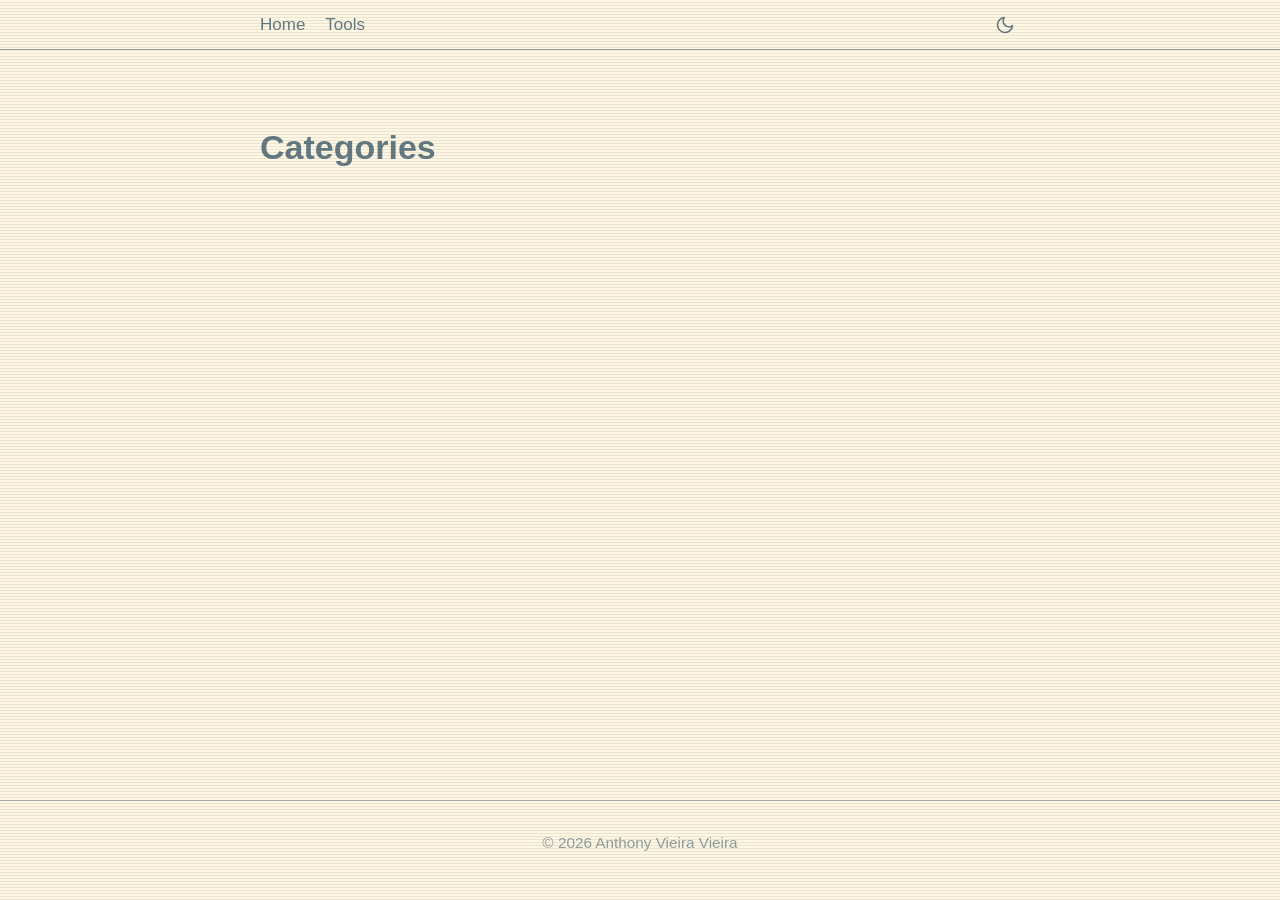
==== categories/index.html @ f13dd10d "deploy: avieirav/mywebpage@6b00135c6b51e05b53b6444ea78e82af3e4393f1" ====
<!doctype html><html lang=en-us><head><meta charset=utf-8><meta name=viewport content="width=device-width,initial-scale=1"><title>Categories | Anthony Vieira Vieira</title><link rel=canonical href=https://example.org/categories/><link rel=stylesheet href=/css/style.css><script>const THEME_KEY="theme-preference",saved=localStorage.getItem(THEME_KEY),prefersDark=window.matchMedia("(prefers-color-scheme: dark)").matches;(saved==="dark"||!saved&&prefersDark)&&document.documentElement.setAttribute("data-theme","dark")</script></head><body><header class=header><nav class=container><div class=nav-links><a href=/>Home</a>
<a href=/tools/>Tools</a></div><button class=theme-toggle aria-label="Toggle theme">
<svg class="sun-icon" width="20" height="20" viewBox="0 0 24 24" fill="none" stroke="currentColor" stroke-width="2" stroke-linecap="round" stroke-linejoin="round"><circle cx="12" cy="12" r="5"/><line x1="12" y1="1" x2="12" y2="3"/><line x1="12" y1="21" x2="12" y2="23"/><line x1="4.22" y1="4.22" x2="5.64" y2="5.64"/><line x1="18.36" y1="18.36" x2="19.78" y2="19.78"/><line x1="1" y1="12" x2="3" y2="12"/><line x1="21" y1="12" x2="23" y2="12"/><line x1="4.22" y1="19.78" x2="5.64" y2="18.36"/><line x1="18.36" y1="5.64" x2="19.78" y2="4.22"/></svg>
<svg class="moon-icon" style="display:none" width="20" height="20" viewBox="0 0 24 24" fill="none" stroke="currentColor" stroke-width="2" stroke-linecap="round" stroke-linejoin="round"><path d="M21 12.79A9 9 0 1111.21 3 7 7 0 0021 12.79z"/></svg></button></nav></header><main><div class=container><article class=page-content><h1>Categories</h1></article></div></main><footer class=footer><div class=container><p>&copy; 2026 Anthony Vieira Vieira</p></div></footer><script src=/js/theme.js></script></body></html>
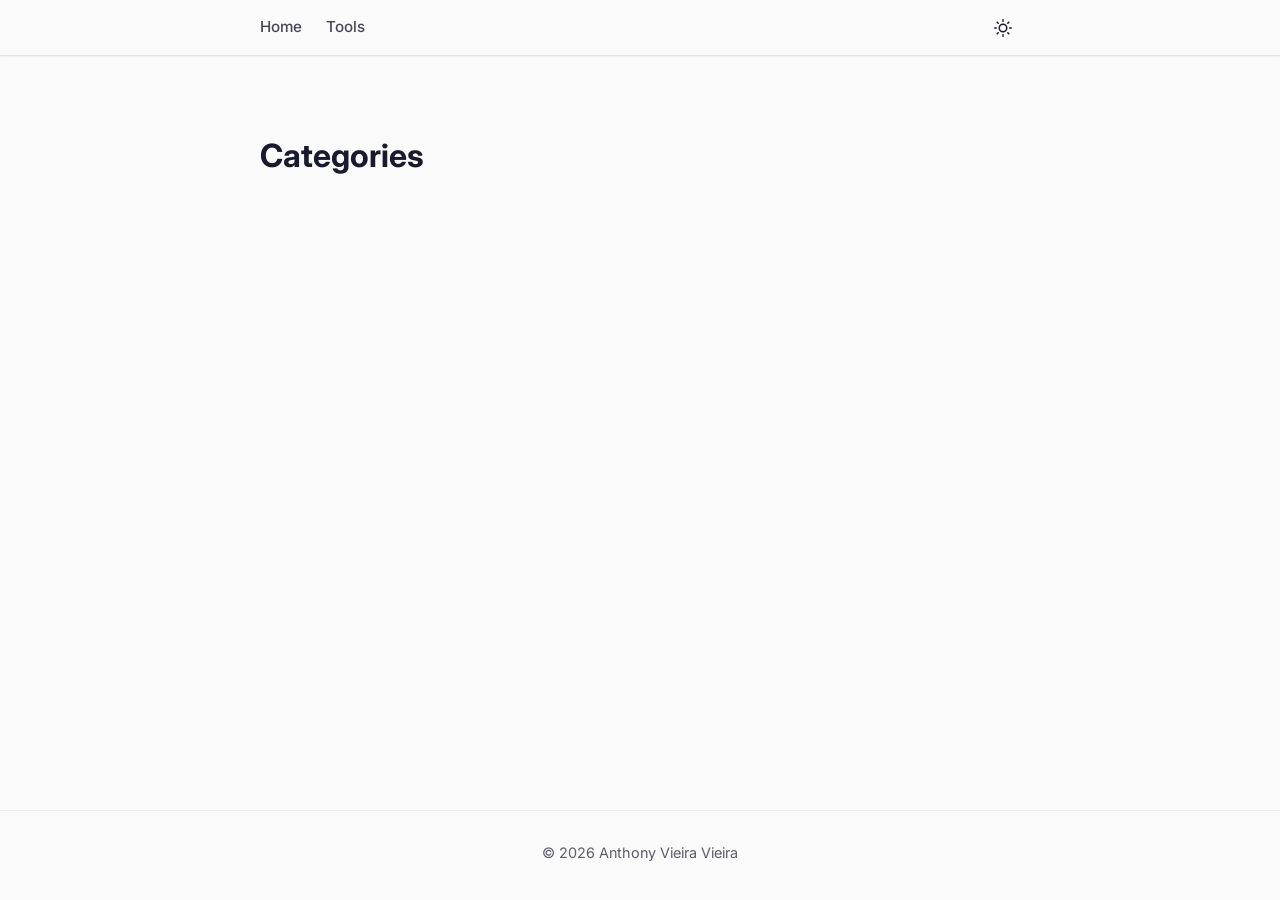
==== commit d0e7004d: "deploy: avieirav/mywebpage@a3902ce7cfd90cdde2e812fe5c7087ba0d951e50" ====
--- a/categories/index.html
+++ b/categories/index.html
@@ -1,4 +1,7 @@
-<!doctype html><html lang=en-us><head><meta charset=utf-8><meta name=viewport content="width=device-width,initial-scale=1"><title>Categories | Anthony Vieira Vieira</title><link rel=canonical href=https://example.org/categories/><link rel=stylesheet href=/css/style.css><script>const THEME_KEY="theme-preference",saved=localStorage.getItem(THEME_KEY),prefersDark=window.matchMedia("(prefers-color-scheme: dark)").matches;(saved==="dark"||!saved&&prefersDark)&&document.documentElement.setAttribute("data-theme","dark")</script></head><body><header class=header><nav class=container><div class=nav-links><a href=/>Home</a>
-<a href=/tools/>Tools</a></div><button class=theme-toggle aria-label="Toggle theme">
-<svg class="sun-icon" width="20" height="20" viewBox="0 0 24 24" fill="none" stroke="currentColor" stroke-width="2" stroke-linecap="round" stroke-linejoin="round"><circle cx="12" cy="12" r="5"/><line x1="12" y1="1" x2="12" y2="3"/><line x1="12" y1="21" x2="12" y2="23"/><line x1="4.22" y1="4.22" x2="5.64" y2="5.64"/><line x1="18.36" y1="18.36" x2="19.78" y2="19.78"/><line x1="1" y1="12" x2="3" y2="12"/><line x1="21" y1="12" x2="23" y2="12"/><line x1="4.22" y1="19.78" x2="5.64" y2="18.36"/><line x1="18.36" y1="5.64" x2="19.78" y2="4.22"/></svg>
-<svg class="moon-icon" style="display:none" width="20" height="20" viewBox="0 0 24 24" fill="none" stroke="currentColor" stroke-width="2" stroke-linecap="round" stroke-linejoin="round"><path d="M21 12.79A9 9 0 1111.21 3 7 7 0 0021 12.79z"/></svg></button></nav></header><main><div class=container><article class=page-content><h1>Categories</h1></article></div></main><footer class=footer><div class=container><p>&copy; 2026 Anthony Vieira Vieira</p></div></footer><script src=/js/theme.js></script></body></html>+<!doctype html><html lang=en-us><head><meta charset=utf-8><meta name=viewport content="width=device-width,initial-scale=1"><title>Categories | Anthony Vieira Vieira</title><link rel=canonical href=https://avieirav.github.io/categories/><link rel=preconnect href=https://fonts.googleapis.com><link rel=preconnect href=https://fonts.gstatic.com crossorigin><link href="https://fonts.googleapis.com/css2?family=Inter:wght@400;500;600;700&family=JetBrains+Mono:wght@400;500&display=swap" rel=stylesheet><link rel=stylesheet href=/css/style.css></head><body><header class=header><nav class=container><div class=nav-links><a href=/>Home</a>
+<a href=/tools/>Tools</a></div><div class=theme-toggle-wrapper><button class=theme-toggle aria-label="Toggle theme">
+<svg class="theme-icon" width="18" height="18" viewBox="0 0 24 24" fill="none" stroke="currentColor" stroke-width="2" stroke-linecap="round" stroke-linejoin="round"><circle cx="12" cy="12" r="5"/><line x1="12" y1="1" x2="12" y2="3"/><line x1="12" y1="21" x2="12" y2="23"/><line x1="4.22" y1="4.22" x2="5.64" y2="5.64"/><line x1="18.36" y1="18.36" x2="19.78" y2="19.78"/><line x1="1" y1="12" x2="3" y2="12"/><line x1="21" y1="12" x2="23" y2="12"/><line x1="4.22" y1="19.78" x2="5.64" y2="18.36"/><line x1="18.36" y1="5.64" x2="19.78" y2="4.22"/></svg></button><div class=theme-dropdown><div class=theme-section><span class=theme-section-label>Light</span>
+<button class=theme-option data-theme=light>Light</button>
+<button class=theme-option data-theme=solarized-light>Solarized</button></div><div class=theme-section><span class=theme-section-label>Dark</span>
+<button class=theme-option data-theme=dark>Dark</button>
+<button class=theme-option data-theme=solarized-dark>Solarized</button></div></div></div></nav></header><main><div class=container><article class=page-content><h1>Categories</h1></article></div></main><footer class=footer><div class=container><p>&copy; 2026 Anthony Vieira Vieira</p></div></footer><script src=/js/theme.js></script></body></html>
